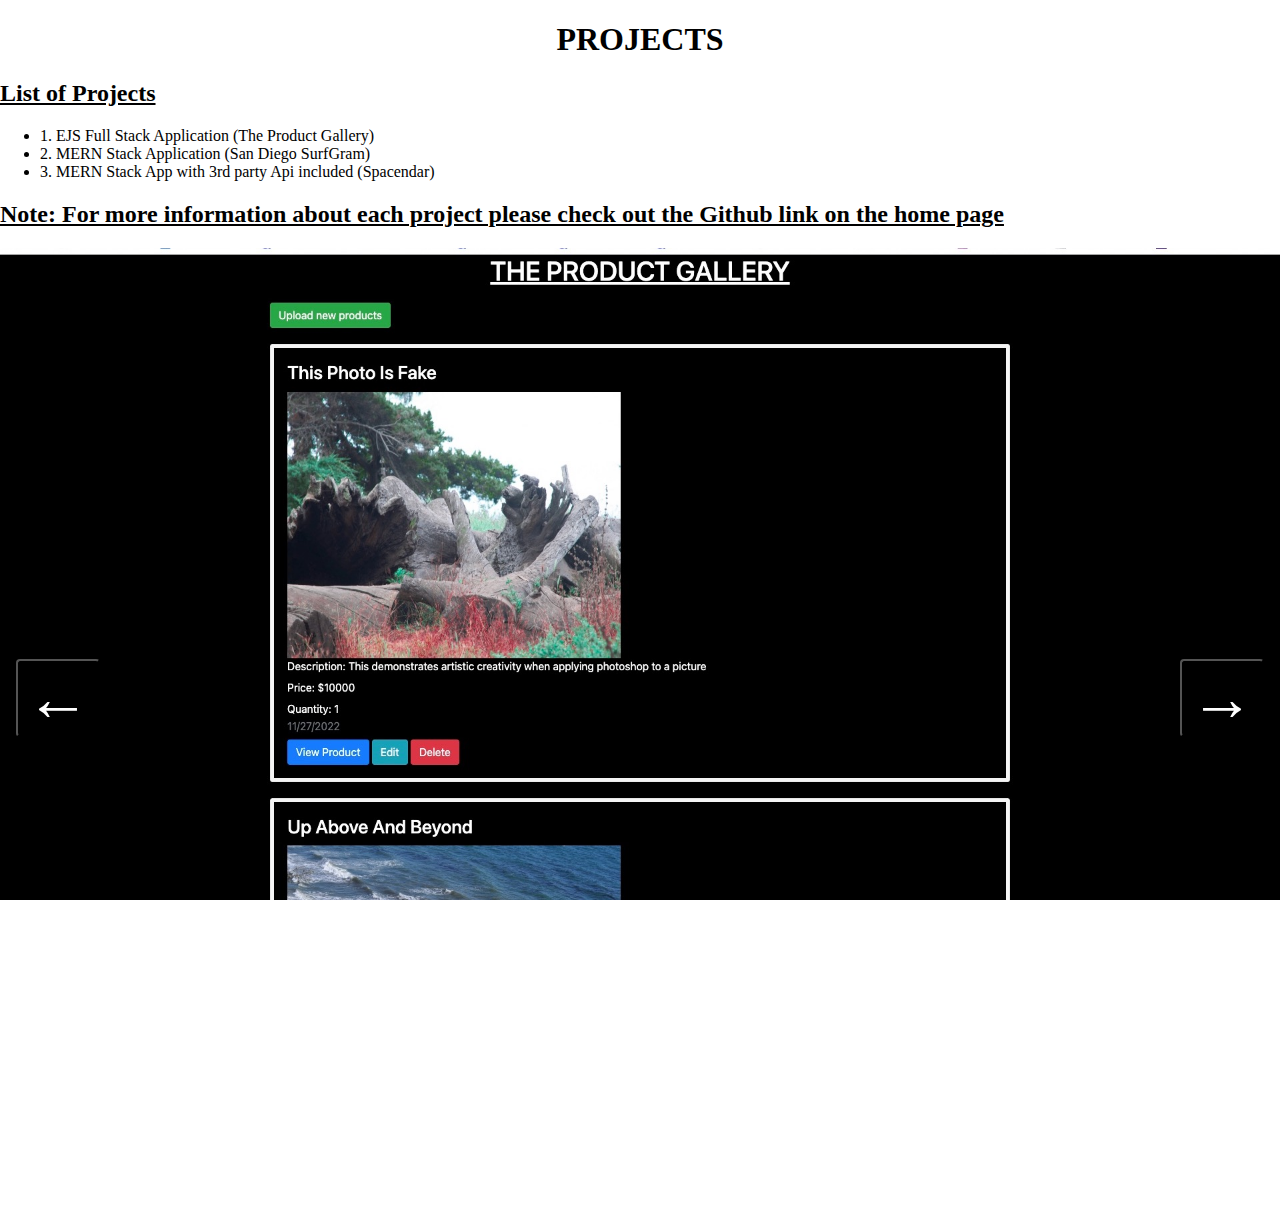
==== html/project.html @ bb1d7f31 "updated portfolio" ====
<!DOCTYPE html>
<html lang="en">
<head>
    <div>
    <h1>PROJECTS</h1>
    <h2><u>List of Projects</u></h2>
    <ul>
    <li>1. EJS Full Stack Application (The Product Gallery)</li>
    <li>2. MERN Stack Application (San Diego SurfGram)
    </li>
    <li>3. MERN Stack App with 3rd party Api included (Spacendar)</li>
    </ul>
    <h2><u>Note: For more information about each project please check out the Github link on the home page</u></h2>
</div>
 
    <meta charset="UTF-8">
    <meta http-equiv="X-UA-Compatible" content="IE=edge">
    <meta name="viewport" content="width=device-width, initial-scale=1.0">
    <link href="../css/project_style.css" rel="stylesheet">
    <script src="../javascript/project.js" defer></script>
    <title>Document</title>    
</head>
<body>
 <section aria-label="Newest Photos">
    <div class="carousel" data-carousel>
        <button class="carousel-button prev" data-carousel-button="prev">&#8592;</button>
        <button class="carousel-button next" data-carousel-button="next">&#8594;</button>
        <ul data-slides>
            <li class="slide" data-active>
                
                
     <img src="../Photos/first_project.jpeg" alt="first picture">
            </li>
            <li class="slide">
                <img src="../Photos/Mern_Stack_App.jpeg" alt="second picture">
            </li>
            <li class="slide">
                <img src="../Photos/group_project.jpeg" alt="third picture">
            </li>
         </ul>
    </div>
  </section>
  
</body>


</html>
---- css/project_style.css ----
*, *::before, *::after {
    box-sizing: border-box;
}

body {
    margin: 0;
    /* background-image: url("IMG_8588 Small.jpeg"); */
    background-color: white;
  }

  h1 {
  
    text-align: center;
}

.carousel {
    width: 100vw;
    height: 100vh;
    position: relative;
}
.carousel > ul {
    margin: 0;
    padding: 0;
    list-style: none;
}

.slide {
   position: absolute;
   inset: 0;
   opacity: 0; 
   transition: 200ms opacity ease-in-out;
   transition-delay: 200ms;
}

.slide[data-active] {
    opacity: 1;
    z-index: 1;
    transition-delay: 0ms;
}
.slide > img {
    display: block;
    width: 100%;
    
    object-fit: cover;
    object-position: center;
}
.carousel-button {
    position: absolute;
    z-index: 2;
    background: none;
    font-size: 4rem ;
    top: 50%;
    transform: translateY(-50%);
    color: white;
    cursor: pointer;
    border-radius: .25rem;
    padding: 0 .5rem;
    background-color: black;
}
.carousel-button:hover, 
.carousel-button:focus {
    color: white;
    background-color: black;
}
.carousel-button:focus {
    outline: 1px solid black;
}
.carousel-button.prev {
    left: 1rem;
}
.carousel-button.next {
    right: 1rem;
}
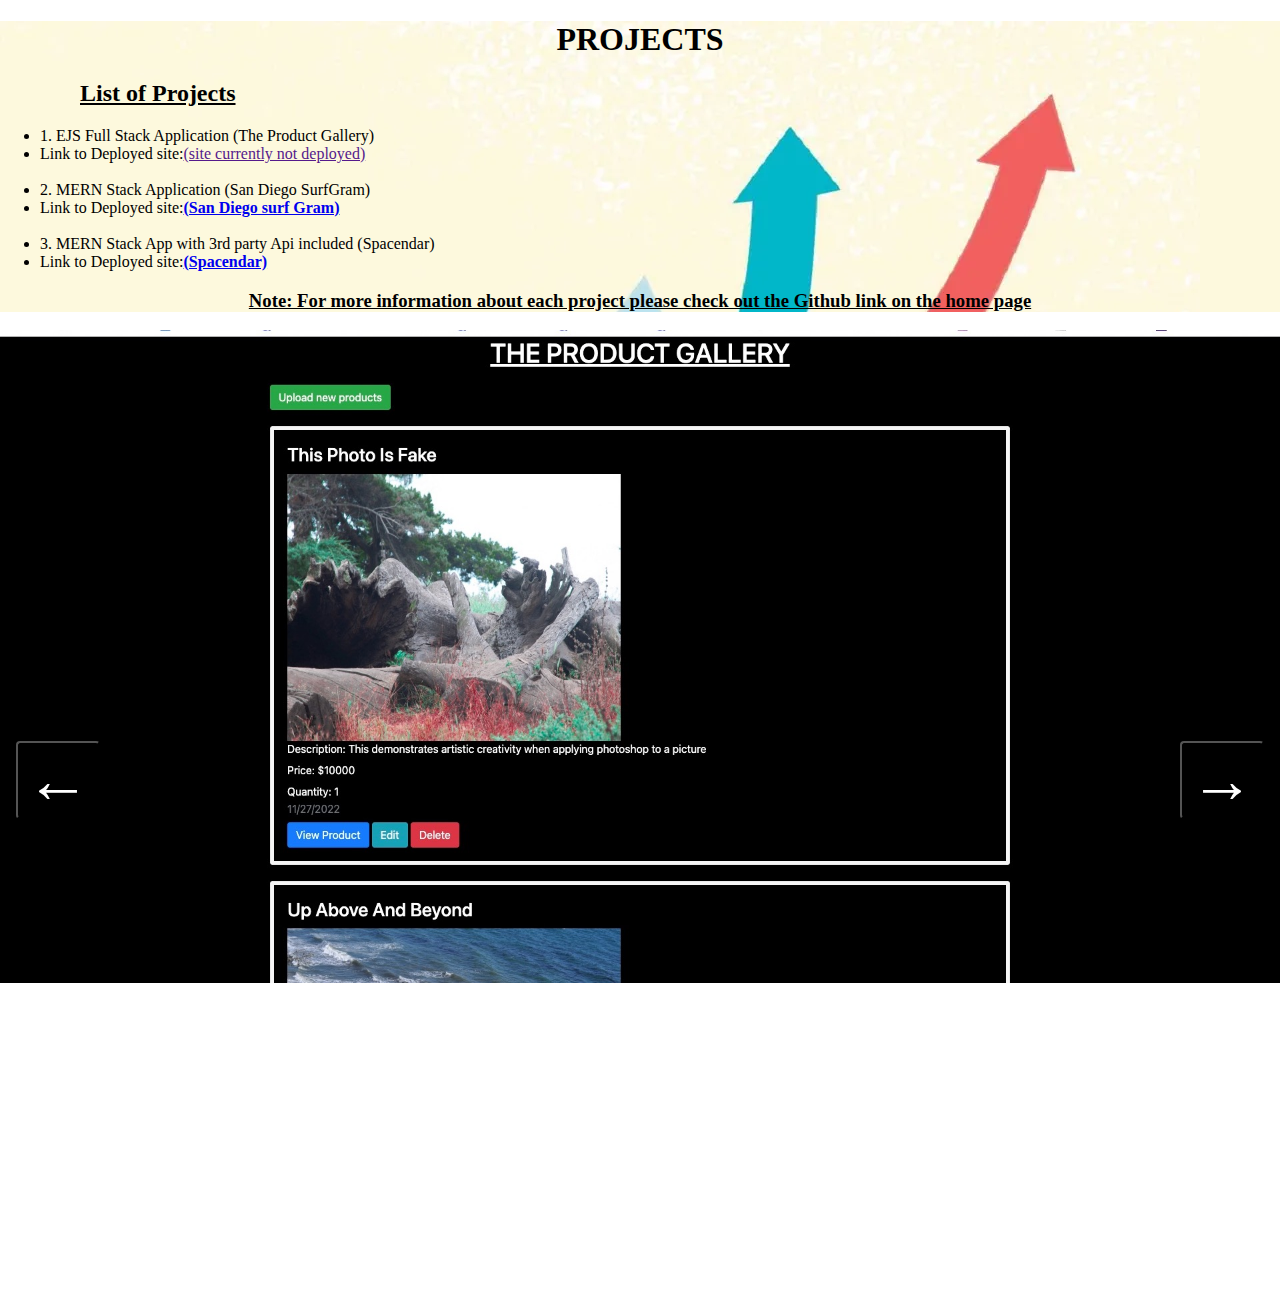
==== commit c12e290c: "new chnages made to update the portfolio and make it look more professional" ====
--- a/html/project.html
+++ b/html/project.html
@@ -1,16 +1,21 @@
 <!DOCTYPE html>
 <html lang="en">
 <head>
-    <div>
+    <div class="project">
     <h1>PROJECTS</h1>
     <h2><u>List of Projects</u></h2>
     <ul>
     <li>1. EJS Full Stack Application (The Product Gallery)</li>
+    <li>Link to Deployed site:<a href="">(site currently not deployed)</a></li>
+    <br/>
     <li>2. MERN Stack Application (San Diego SurfGram)
     </li>
+    <li>Link to Deployed site:<b><a href="https://san-diego-surfgram.herokuapp.com/">(San Diego surf Gram)</a></b></li>
+    <br/>
     <li>3. MERN Stack App with 3rd party Api included (Spacendar)</li>
+    <li>Link to Deployed site:<b><a href="https://spacendar.herokuapp.com/">(Spacendar)</a></b></li>
     </ul>
-    <h2><u>Note: For more information about each project please check out the Github link on the home page</u></h2>
+    <h3><u>Note: For more information about each project please check out the Github link on the home page</u></h3>
 </div>
  
     <meta charset="UTF-8">
--- a/css/project_style.css
+++ b/css/project_style.css
@@ -4,13 +4,18 @@
 
 body {
     margin: 0;
-    /* background-image: url("IMG_8588 Small.jpeg"); */
+   
     background-color: white;
   }
-
-  h1 {
+.project {
+    background: url("../Photos/decisions.png");
+}
+  h1,  h3 {
   
     text-align: center;
+}
+h2 {
+    padding: 0 5rem;
 }
 
 .carousel {
